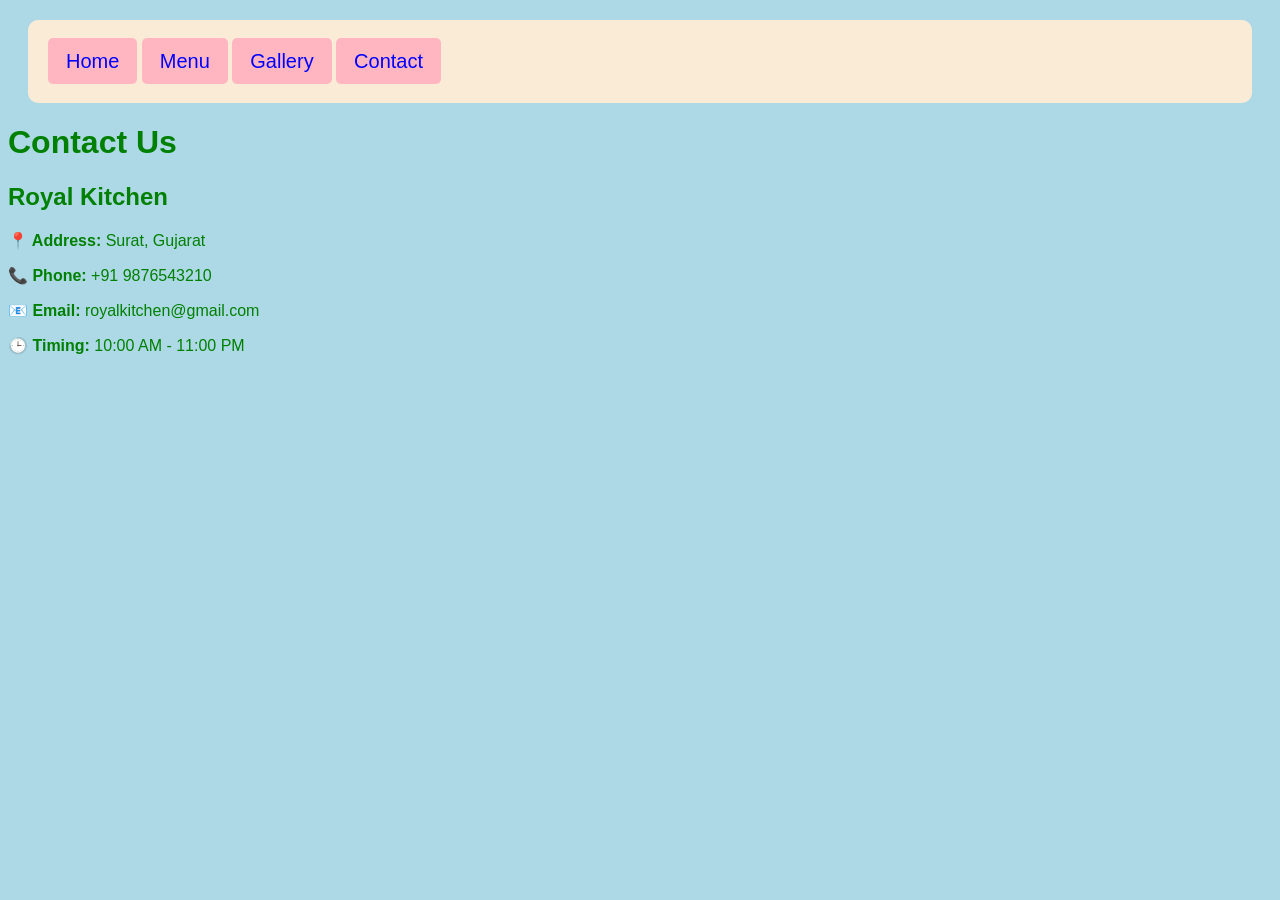
==== contact.html @ ad4bfe8d "Add files via upload" ====
<!DOCTYPE html>
<html lang="en">
<head>
 <title>Gallery - Royal Kitchen</title>
    <link rel="stylesheet" href="contact.css">
</head>
<body>
     <header>
    <nav>
        <div id="button">
       <a id="Home-btn"href="index.html">Home</a>
       <a id="Menu-btn"href="Menu.html">Menu</a>
       <a id="Gallery-btn"href="gallery.html">Gallery</a>
       <a id="Contact-btn"href="Contact.html">Contact</a>
       </div>
    </nav>
    </header>
   <h1>Contact Us</h1>

<div class="contact-card">
    <h2>Royal Kitchen</h2>

    <p><strong>📍 Address:</strong> Surat, Gujarat</p>
    <p><strong>📞 Phone:</strong> +91 9876543210</p>
    <p><strong>📧 Email:</strong> royalkitchen@gmail.com</p>
    <p><strong>🕒 Timing:</strong> 10:00 AM - 11:00 PM</p>
</div>
</html>
---- contact.css ----
body{
    background-color: lightblue;
     font-family: Arial, sans-serif;
     color: green;
}
header{
    background-color:antiquewhite;
    padding: 30px 20px;
    margin: 20px;
    border-radius: 10px;
    display:flex;
    justify-content:space-between;
    align-items: center;
}
nav a{
    text-decoration: none;
    padding: 12px 18px;
    background-color:lightpink;
    color: blue;
    font-size: 20px;
    border-radius: 5px;
}
.hero{
    text-align: center;
    padding: 100px 20px;
    color: green;
    font-size: 20px;
}
.btn{
    background-color:bisque;
    color:darkviolet ;
    padding: 10px 15px;
    text-decoration: none;
    border-radius: 6px;
}
#Home-btn:hover,
#Menu-btn:hover,
#Gallery-btn:hover,
#Contact-btn:hover{
 background-color: lightgreen;

}
#Home-btn:active,
#Menu-btn:active,
#Gallery-btn:active,
#Contact-btn:active{
    background-color:brown;
}
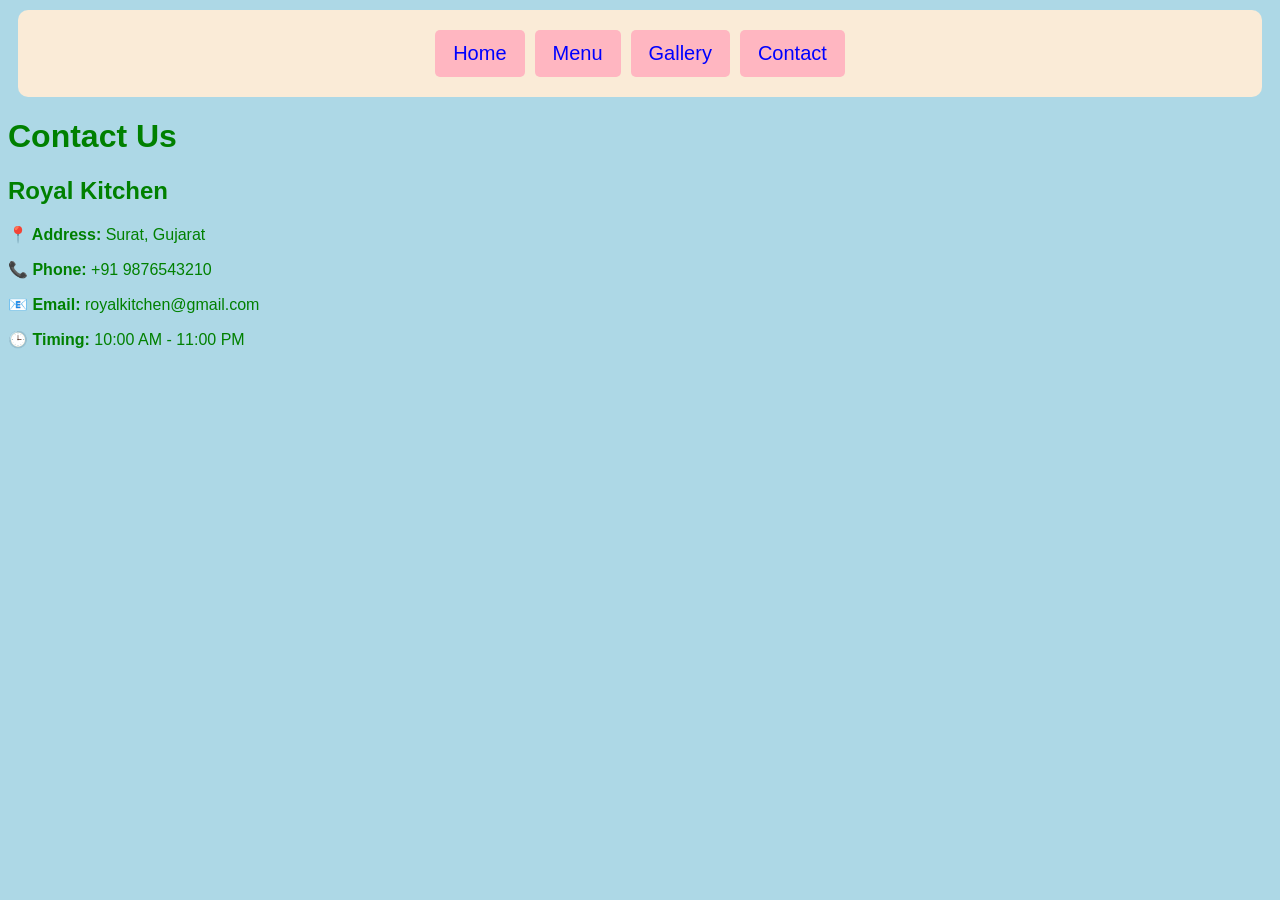
==== commit 5dc48297: "Update contact.html" ====
--- a/contact.html
+++ b/contact.html
@@ -1,6 +1,7 @@
 <!DOCTYPE html>
 <html lang="en">
 <head>
+  <meta name="viewport" content="width=device-width, initial-scale=1.0">
  <title>Gallery - Royal Kitchen</title>
     <link rel="stylesheet" href="contact.css">
 </head>
@@ -9,9 +10,9 @@
     <nav>
         <div id="button">
        <a id="Home-btn"href="index.html">Home</a>
-       <a id="Menu-btn"href="Menu.html">Menu</a>
+       <a id="Menu-btn"href="menu.html">Menu</a>
        <a id="Gallery-btn"href="gallery.html">Gallery</a>
-       <a id="Contact-btn"href="Contact.html">Contact</a>
+       <a id="Contact-btn"href="contact.html">Contact</a>
        </div>
     </nav>
     </header>
@@ -25,4 +26,4 @@
     <p><strong>📧 Email:</strong> royalkitchen@gmail.com</p>
     <p><strong>🕒 Timing:</strong> 10:00 AM - 11:00 PM</p>
 </div>
-</html>+</html>
--- a/contact.css
+++ b/contact.css
@@ -5,12 +5,14 @@
 }
 header{
     background-color:antiquewhite;
-    padding: 30px 20px;
-    margin: 20px;
+    padding:  20px;
+    margin: 10px;
     border-radius: 10px;
     display:flex;
-    justify-content:space-between;
+    flex-wrap:wrap;
+    justify-content:center;
     align-items: center;
+    gap:10px;
 }
 nav a{
     text-decoration: none;
@@ -45,4 +47,22 @@
 #Gallery-btn:active,
 #Contact-btn:active{
     background-color:brown;
-}+}
+#button{
+    display: flex;
+    flex-wrap: wrap;
+    justify-content: center;
+    gap: 10px;
+}
+
+@media screen and (max-width: 768px){
+    nav a{
+        font-size: 16px;
+        padding: 10px 12px;
+    }
+
+    .hero{
+        padding: 50px 15px;
+        font-size: 18px;
+    }
+}
